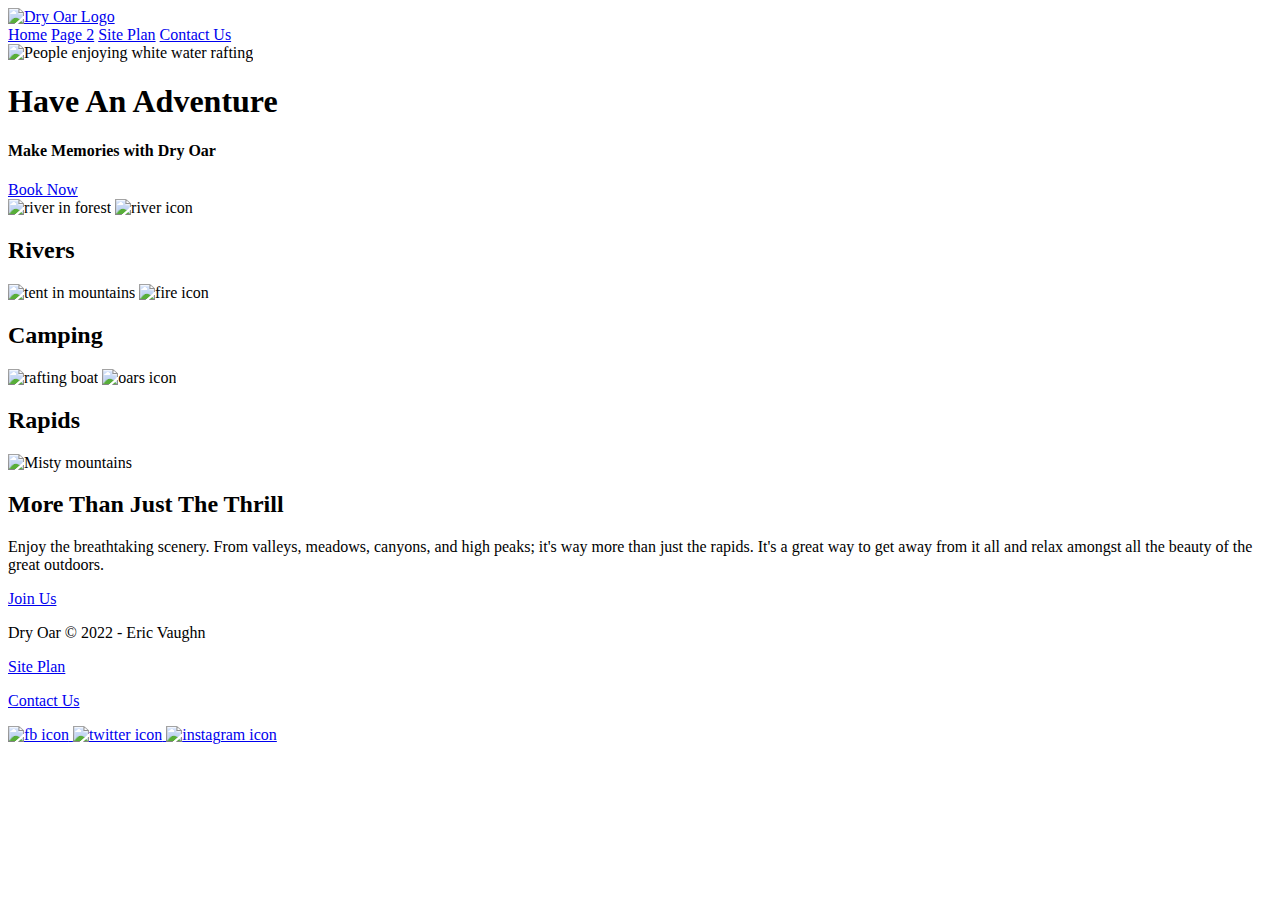
==== wwr/index.html @ 008a84b7 "Update index.html" ====
<!DOCTYPE html>
<html lang="en">
<head>
    <meta charset="UTF-8">
    <meta http-equiv="X-UA-Compatible" content="IE=edge">
    <meta name="viewport" content="width=device-width, initial-scale=1.0">
    <title>Dry Oar Rafting Services</title>
</head>
<body>
    <header>
        <a id="logo_link" href="index.html">
            <img class="logo" src="../images/logo.png" alt="Dry Oar Logo">
        </a>
        <nav>
            <a href="index.html">Home</a>
            <a href="#">Page 2</a>
            <a href="site-plan-rafting.html">Site Plan</a>
            <a href="contactus.html">Contact Us</a>
        </nav> 
    </header>
    <div id="hero">
        <div id="hero-box">
            <img id="hero-img" src="../images/hero.png" alt="People enjoying white water rafting">
        </div>
        <section id="hero-msg">
            <h1 class="home-title">Have An Adventure</h1>
            <h4>Make Memories with Dry Oar </h4>
            <div class='button-box'>
                <a class='book' href="rates.html">Book Now</a>
            </div>
        </section>
    </div>
    <main class="home-grid">
        <section class="rivers-card">
            <img class="card-img" src="../images/rivers.jpeg" alt="river in forest">
            <img class="icon" src="../images/river_icon.png" alt="river icon">
            <h2>Rivers</h2>
        </section>
        <section class="camping-card">
            <img class="card-img" src=".https://github.com/ericpvaughn/wdd130/blob/f70def36cba128e84845b9574bc6b572d0f9b34b/wwr/images/camping.jpeg" alt="tent in mountains">
            <img class="icon" src="../images/fire_icon.png" alt="fire icon">
            <h2>Camping</h2>
        </section>
        <section class="rapids-card">
            <img class="card-img" src="../images/rapids.jpeg" alt="rafting boat">
            <img class="icon" src="../images/oars.png" alt="oars icon">
            <h2>Rapids</h2>
        </section>
        <img class="mountains" src="../images/mountains.jpeg" alt="Misty mountains">
    <section class="msg">
        <h2>More Than Just The Thrill</h2>
        <p>Enjoy the breathtaking scenery. From valleys, meadows, canyons, and high peaks; it's way more than just the rapids. 
            It's a great way to get away from it all and relax amongst all the beauty of the great outdoors. </p>
        <a class='join' href="rivers.html">Join Us</a>
    </section>
    </main>
    <footer>
        <p>Dry Oar &copy; 2022 - Eric Vaughn</p>
        <p><a href="site-plan-rafting.html">Site Plan</a></p>
        <p><a href="contactus.html">Contact Us</a></p>
        <div class="social">
            <a href="https://facebook.com">
                <img src="../images/facebook.png" alt="fb icon">
            </a>
            <a href="https://twitter.com">
                <img src="../images/twitter.png" alt="twitter icon">
            </a>
            <a href="https://instagram.com">
                <img src="../images/instagram.png" alt="instagram icon">
            </a>
        </div>
    </footer>
</body>
</html>
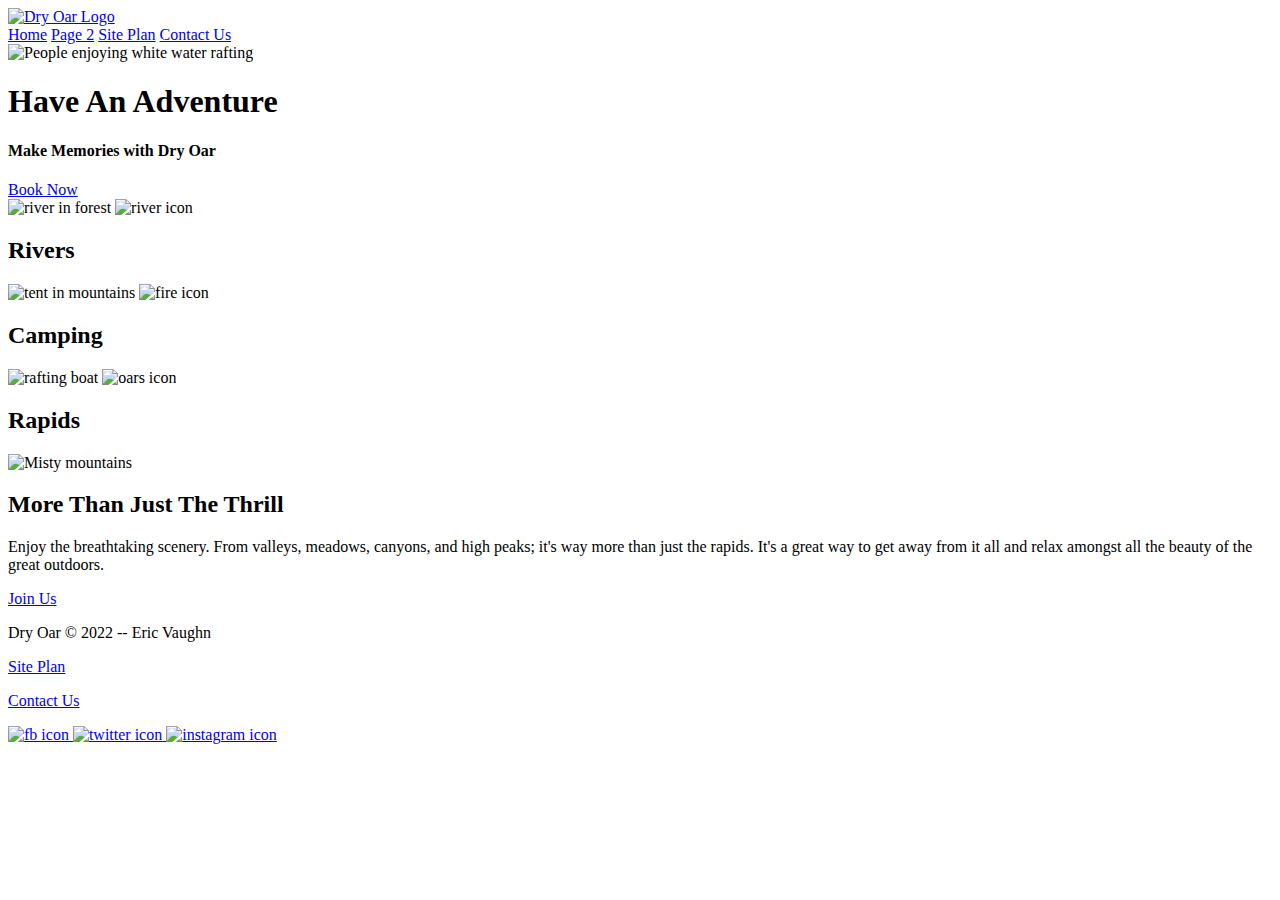
==== commit 374e4d52: "Update index.html" ====
--- a/wwr/index.html
+++ b/wwr/index.html
@@ -5,11 +5,13 @@
     <meta http-equiv="X-UA-Compatible" content="IE=edge">
     <meta name="viewport" content="width=device-width, initial-scale=1.0">
     <title>Dry Oar Rafting Services</title>
+    <link rel="stylesheet" href="styles/style.css">
 </head>
 <body>
+    <div id="content">
     <header>
         <a id="logo_link" href="index.html">
-            <img class="logo" src="../images/logo.png" alt="Dry Oar Logo">
+            <img class="logo" src="images/logo.png" alt="Dry Oar Logo">
         </a>
         <nav>
             <a href="index.html">Home</a>
@@ -20,7 +22,7 @@
     </header>
     <div id="hero">
         <div id="hero-box">
-            <img id="hero-img" src="../images/hero.png" alt="People enjoying white water rafting">
+            <img id="hero-img" src="images/hero.png" alt="People enjoying white water rafting">
         </div>
         <section id="hero-msg">
             <h1 class="home-title">Have An Adventure</h1>
@@ -32,43 +34,45 @@
     </div>
     <main class="home-grid">
         <section class="rivers-card">
-            <img class="card-img" src="../images/rivers.jpeg" alt="river in forest">
-            <img class="icon" src="../images/river_icon.png" alt="river icon">
+            <img class="card-img" src="https://ericpvaughn.github.io/wdd130/wwr/images/rivers.jpg" alt="river in forest">
+            <img class="icon" src="images/river_icon.png" alt="river icon">
             <h2>Rivers</h2>
         </section>
         <section class="camping-card">
-            <img class="card-img" src=".https://github.com/ericpvaughn/wdd130/blob/f70def36cba128e84845b9574bc6b572d0f9b34b/wwr/images/camping.jpeg" alt="tent in mountains">
-            <img class="icon" src="../images/fire_icon.png" alt="fire icon">
+            <img class="card-img" src="https://ericpvaughn.github.io/wdd130/wwr/images/camping.jpeg" alt="tent in mountains">
+            <img class="icon" src="images/fire_icon.png" alt="fire icon">
             <h2>Camping</h2>
         </section>
         <section class="rapids-card">
-            <img class="card-img" src="../images/rapids.jpeg" alt="rafting boat">
-            <img class="icon" src="../images/oars.png" alt="oars icon">
+            <img class="card-img" src="https://ericpvaughn.github.io/wdd130/wwr/images/rapids.jpg" alt="rafting boat">
+            <img class="icon" src="images/oars.png" alt="oars icon">
             <h2>Rapids</h2>
         </section>
-        <img class="mountains" src="../images/mountains.jpeg" alt="Misty mountains">
+        <div id="background"></div>
+        <img class="mountains" src="https://ericpvaughn.github.io/wdd130/wwr/images/mountains.jpg" alt="Misty mountains">
+  
     <section class="msg">
         <h2>More Than Just The Thrill</h2>
-        <p>Enjoy the breathtaking scenery. From valleys, meadows, canyons, and high peaks; it's way more than just the rapids. 
-            It's a great way to get away from it all and relax amongst all the beauty of the great outdoors. </p>
+        <p>Enjoy the breathtaking scenery. From valleys, meadows, canyons, and high peaks; it's way more than just the rapids. It's a great way to get away from it all and relax amongst all the beauty of the great outdoors. </p>
         <a class='join' href="rivers.html">Join Us</a>
     </section>
     </main>
     <footer>
-        <p>Dry Oar &copy; 2022 - Eric Vaughn</p>
+        <p>Dry Oar &copy; 2022 -- Eric Vaughn</p>
         <p><a href="site-plan-rafting.html">Site Plan</a></p>
         <p><a href="contactus.html">Contact Us</a></p>
         <div class="social">
-            <a href="https://facebook.com">
-                <img src="../images/facebook.png" alt="fb icon">
+            <a href="https://facebook.com" target="_blank">
+                <img src="images/facebook.png" alt="fb icon">
             </a>
-            <a href="https://twitter.com">
-                <img src="../images/twitter.png" alt="twitter icon">
+            <a href="https://twitter.com" target="_blank">
+                <img src="images/twitter.png" alt="twitter icon">
             </a>
-            <a href="https://instagram.com">
-                <img src="../images/instagram.png" alt="instagram icon">
+            <a href="https://instagram.com" target="_blank">
+                <img src="images/instagram.png" alt="instagram icon">
             </a>
         </div>
     </footer>
+    </div>
 </body>
 </html>
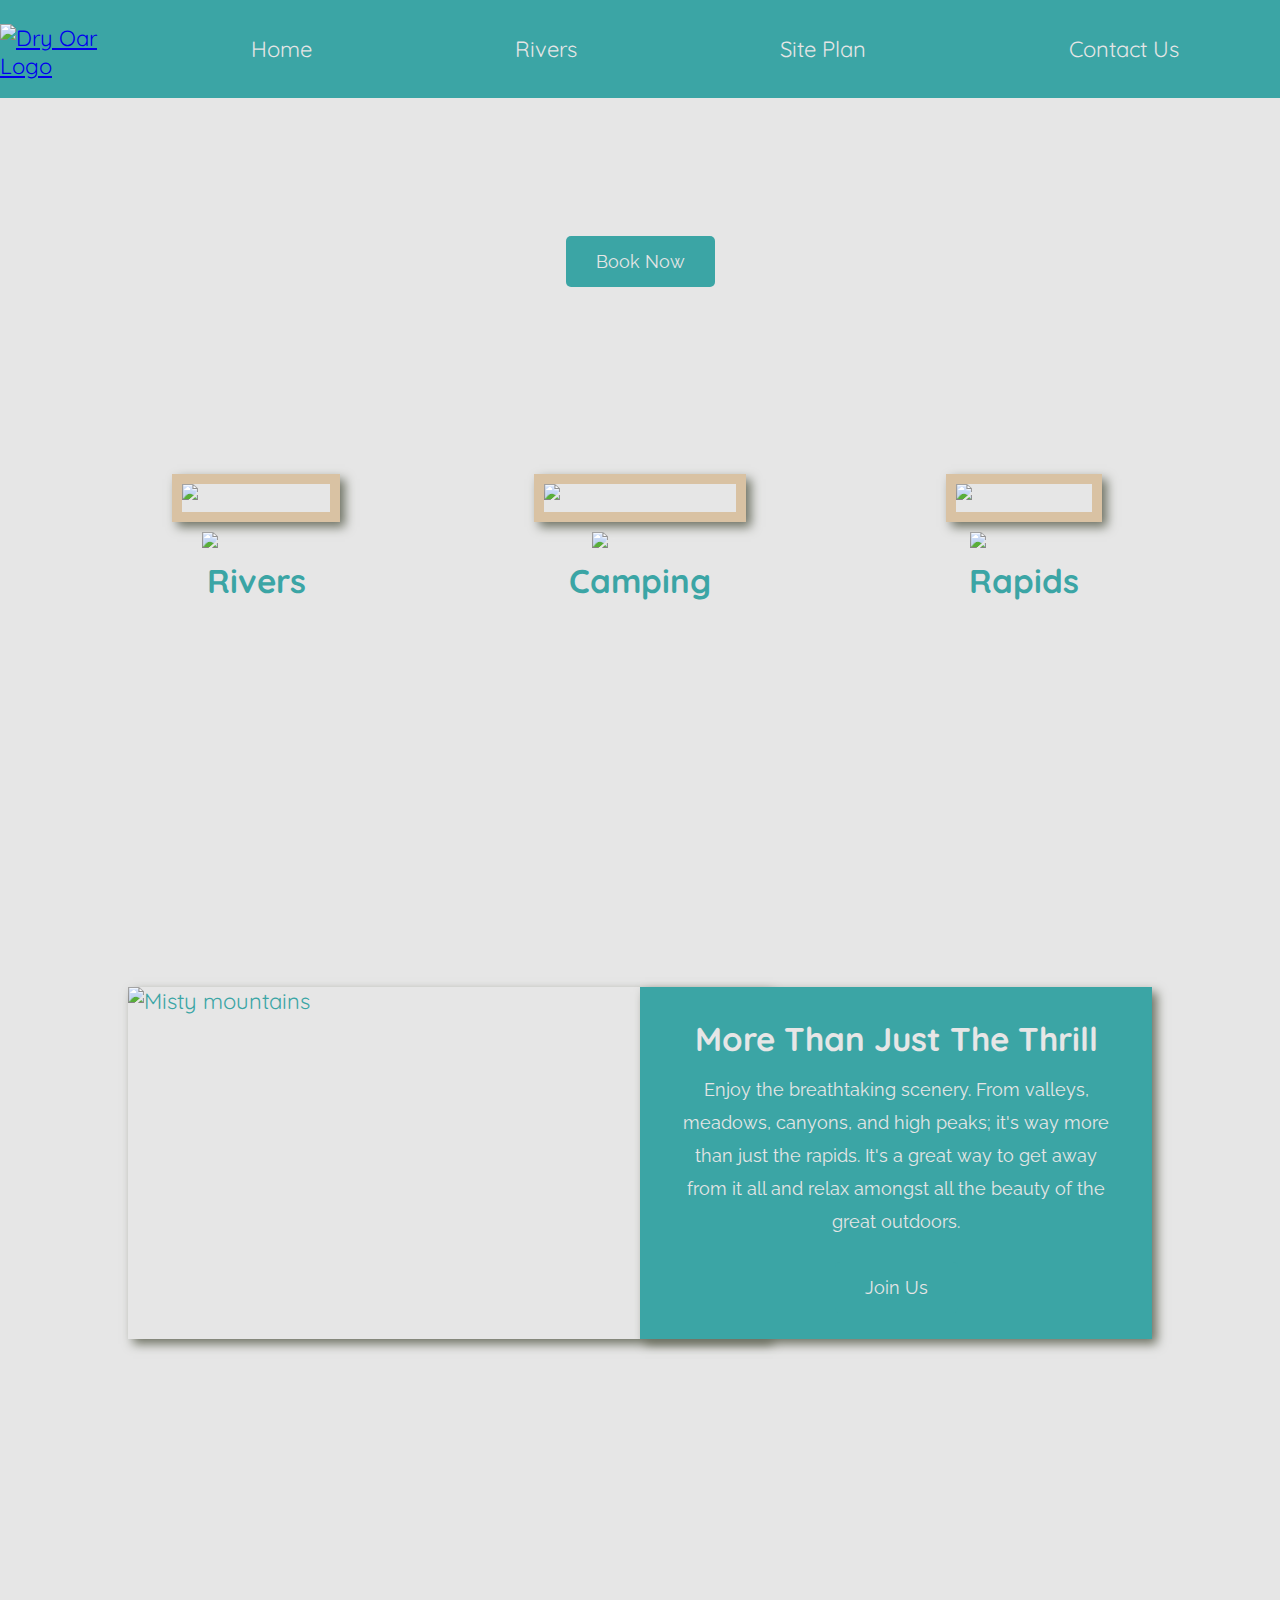
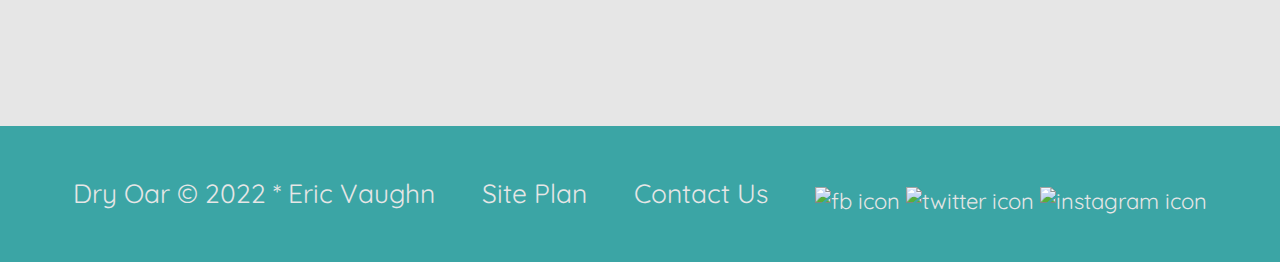
==== commit 588d048e: "Update index.html" ====
--- a/wwr/index.html
+++ b/wwr/index.html
@@ -15,7 +15,7 @@
         </a>
         <nav>
             <a href="index.html">Home</a>
-            <a href="#">Page 2</a>
+            <a href="#">Rivers</a>
             <a href="site-plan-rafting.html">Site Plan</a>
             <a href="contactus.html">Contact Us</a>
         </nav> 
@@ -34,7 +34,7 @@
     </div>
     <main class="home-grid">
         <section class="rivers-card">
-            <img class="card-img" src="https://ericpvaughn.github.io/wdd130/wwr/images/rivers.jpg" alt="river in forest">
+            <img class="card-img" src="https://ericpvaughn.github.io/wdd130/wwr/images/rivers.jpeg" alt="river in forest">
             <img class="icon" src="images/river_icon.png" alt="river icon">
             <h2>Rivers</h2>
         </section>
@@ -44,12 +44,12 @@
             <h2>Camping</h2>
         </section>
         <section class="rapids-card">
-            <img class="card-img" src="https://ericpvaughn.github.io/wdd130/wwr/images/rapids.jpg" alt="rafting boat">
+            <img class="card-img" src="https://ericpvaughn.github.io/wdd130/wwr/images/rapids.jpeg" alt="rafting boat">
             <img class="icon" src="images/oars.png" alt="oars icon">
             <h2>Rapids</h2>
         </section>
         <div id="background"></div>
-        <img class="mountains" src="https://ericpvaughn.github.io/wdd130/wwr/images/mountains.jpg" alt="Misty mountains">
+        <img class="mountains" src="https://ericpvaughn.github.io/wdd130/wwr/images/mountains.jpeg" alt="Misty mountains">
   
     <section class="msg">
         <h2>More Than Just The Thrill</h2>
@@ -58,7 +58,7 @@
     </section>
     </main>
     <footer>
-        <p>Dry Oar &copy; 2022 -- Eric Vaughn</p>
+        <p>Dry Oar &copy; 2022 * Eric Vaughn</p>
         <p><a href="site-plan-rafting.html">Site Plan</a></p>
         <p><a href="contactus.html">Contact Us</a></p>
         <div class="social">
--- a/wwr/styles/style.css
+++ b/wwr/styles/style.css
@@ -0,0 +1,239 @@
+@import url('https://fonts.googleapis.com/css2?family=Quicksand&family=Raleway:wght@300&display=swap');
+
+content {
+    max-width: 1600px;
+    margin: 0 auto;
+}
+
+nav a, #hero-msg, h1, #hero-msg, h4, .button-box, main section {
+    text-align: center;
+    color: #E6E6E6;
+    text-decoration: none;
+}
+
+nav a {
+    padding: 35px;
+} 
+
+#background {
+    height: 725px;
+    grid-column: 1/11;
+    grid-row: 4/9;
+}
+h2 {
+    color: #3BA5A5;
+    margin: 0;
+}
+
+body {
+    background-color: #E6E6E6;
+    color: #3BA5A5;
+    font-family: Quicksand, Helvetica, sans-serif;
+    font-size: 22px;
+    margin: 0;
+    padding: 0;
+}
+header {
+    display: grid;
+    grid-template-columns: 150px auto;
+    background-color: #3BA5A5;
+    color: #E6E6E6;
+}
+nav a:hover {
+    background-color: #3BA5A5;
+    color: #E6E6E6;
+}
+.book, .join {
+    background-color: #3BA5A5;
+    color: #E6E6E6;
+    text-decoration: none;
+    font-family: Raleway, Helvetica, sans-serif;
+    font-size: 18px;
+    padding: 15px 30px;
+    margin-top: 50px;
+    border-radius: 5px;
+}
+.book:hover, .join:hover {
+    background-color: #3BA5A5;
+    color: #E6E6E6;
+}
+.msg {
+    background-color: #3BA5A5;
+    color: #3BA5A5;
+    line-height: 1.5em;
+    padding: 35px;
+    grid-column: 6/10;
+    grid-row: 6/7;
+    box-shadow: 5px 5px 10px #6f7364;
+}
+footer {
+    background-color: #3BA5A5;
+    color: #E6E6E6;
+    padding: 25px 50px;
+    margin-top: 200px;
+    display: flex;
+    justify-content: space-around;
+    align-items: center;
+
+}
+.home-title {
+    color: #E6E6E6;	
+    font-family: Raleway, Helvetica, sans-serif;
+    font-size: 2em;
+    margin-top: 10px;
+}
+h4 {
+    color: #E6E6E6;
+}
+.msg h2 {
+    color: #E6E6E6;
+}
+.msg p {
+    color: #E6E6E6;
+    font-family: Raleway, Helvetica, sans-serif;
+    font-size: .8em;
+    padding-bottom: 15px;
+}
+footer a {
+    color: #E6E6E6;
+    text-decoration: none;
+}
+footer a:hover {
+    color: #E6E6E6;
+}
+.logo {
+    width: 80px;
+}
+.icon {
+    width: 80px;
+    padding-top: 10px;
+}
+#hero-img {
+    width: 100%;
+}
+footer p {
+    font-size: 1.2em;
+}
+footer p a:hover {
+    text-decoration: underline;
+}
+footer .social img {
+    padding-top:15px;
+}
+#logo_link {
+    padding-top: 5px;
+    justify-self: center;
+    align-self: center;
+}
+.rivers-card, .camping-card, .rapids-card {
+    margin: 200px 0;
+}
+
+.card-img {
+    border: 10px solid #d9c2a3;
+    transition: transform .5s;
+    box-shadow: 5px 5px 10px #6f7364;
+}
+.card-img:hover {
+    opacity: .6;
+    transform: scale(1.1);
+}
+main section img {
+    box-sizing: border-box;
+}
+
+nav {
+    display: flex;
+    justify-content: space-around;
+}
+
+#hero {
+    display: grid;
+    grid-template-columns: 1fr 3fr 1fr;
+    margin-top: -100px;
+}
+#hero-box {
+    grid-column: 1/4;
+    grid-row: 1/3;
+    z-index: -1;
+}
+#hero-msg {
+    grid-column: 2/3;
+    grid-row: 1/2;
+    margin-top: 100px;
+}
+
+.home-grid {
+    display: grid;
+    grid-template-columns: 1fr 1fr 1fr 1fr 1fr 1fr 1fr 1fr 1fr 1fr;
+
+}
+.card-img, .mountains {
+    width: 100%;
+}
+
+.rivers-card {
+    grid-column: 2/4;
+    grid-row: 2/3;
+}
+.camping-card {
+    grid-column: 5/7;
+    grid-row: 2/3;
+}
+.rapids-card {
+    grid-column: 8/10;
+    grid-row: 2/3;
+}
+.mountains {
+    width: 100%;
+    grid-column: 2/7;
+    grid-row: 5/8;
+    box-shadow: 5px 5px 10px #6f7364;
+}
+
+
+@media screen and (max-width: 900px) {
+    #hero, .home-grid {
+        display: block;
+        height: auto;
+    }
+    nav, footer {
+        flex-direction: column;
+    }
+    nav a {
+        display: block;
+        padding: 15px;
+    }
+    #hero {
+        margin-top: 0;
+    }
+    #hero-msg {
+        margin-top: 0;
+    }
+    #hero-msg h4 {
+        display: none;
+    }
+    .home-title {
+        font-size: 25px;
+        color: #6f7364;
+    }
+    .rivers-card, .camping-card, .rapids-card { 
+        margin: 50px auto;
+        width: 60%;
+    }
+    #background {
+        display: none;
+    }
+    .mountains, .msg {
+        width: 80%;
+        display: block;
+        margin: 0 auto;
+    }
+    footer {
+        margin-top: 25px;
+    }
+}
+
+
+
+
